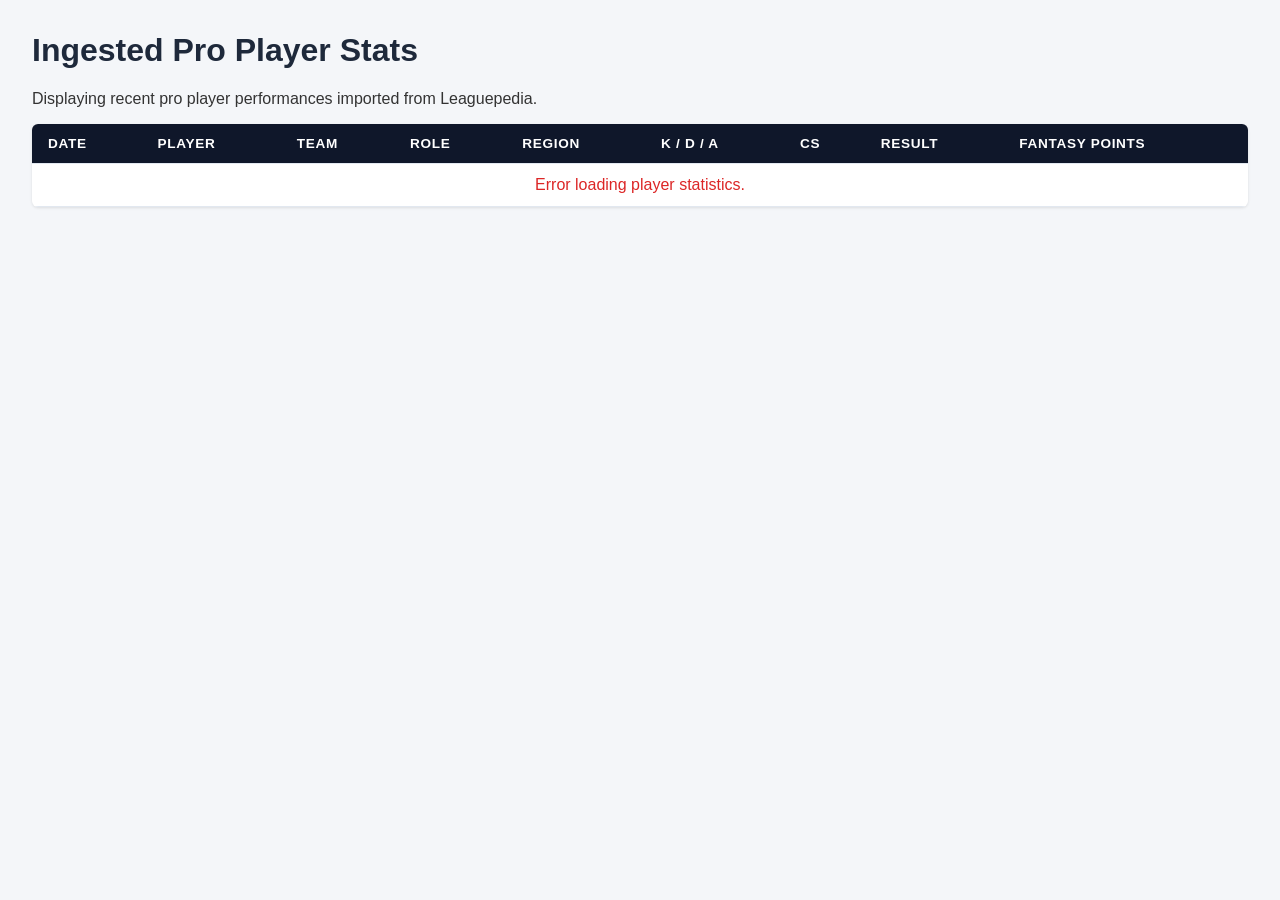
==== public/stats.html @ 6da467f1 "checkpoint 2" ====
<!DOCTYPE html>
<html lang="en">
<head>
    <meta charset="UTF-8">
    <meta name="viewport" content="width=device-width, initial-scale=1.0">
    <title>FantasyLoL - Pro Player Stats</title>
    <link rel="stylesheet" href="/css/styles.css">
    <style>
        body { font-family: Arial, sans-serif; margin: 2rem; background-color: #f4f6f9; color: #333; }
        h1 { color: #1e293b; }
        .stats-table { width: 100%; border-collapse: collapse; margin-top: 1rem; background: #fff; box-shadow: 0 1px 3px rgba(0,0,0,0.1); border-radius: 6px; overflow: hidden; }
        .stats-table th, .stats-table td { padding: 12px 16px; text-align: left; border-bottom: 1px solid #e2e8f0; }
        .stats-table th { background-color: #0f172a; color: #fff; text-transform: uppercase; font-size: 0.85rem; letter-spacing: 0.05em; }
        .stats-table tr:hover { background-color: #f8fafc; }
        .badge-win { color: #16a34a; font-weight: bold; }
        .badge-loss { color: #dc2626; font-weight: bold; }
        .fp-col { font-weight: bold; color: #2563eb; }
        .loading { text-align: center; color: #64748b; padding: 2rem; }
    </style>
</head>
<body>
    <h1>Ingested Pro Player Stats</h1>
    <p>Displaying recent pro player performances imported from Leaguepedia.</p>

    <table class="stats-table">
        <thead>
            <tr>
                <th>Date</th>
                <th>Player</th>
                <th>Team</th>
                <th>Role</th>
                <th>Region</th>
                <th>K / D / A</th>
                <th>CS</th>
                <th>Result</th>
                <th>Fantasy Points</th>
            </tr>
        </thead>
        <tbody id="stats-body">
            <tr>
                <td colspan="9" class="loading">Loading stats...</td>
            </tr>
        </tbody>
    </table>

    <script>
        async function fetchStats() {
            const tbody = document.getElementById('stats-body');
            try {
                const response = await fetch('/api/stats');
                if (!response.ok) throw new Error('Failed to fetch stats');
                
                const stats = await response.json();
                
                if (!stats || stats.length === 0) {
                    tbody.innerHTML = `
                        <tr>
                            <td colspan="9" style="text-align: center; color: #64748b;">
                                No match stats ingested yet. Trigger an update via <code>POST /admin/stats/update</code>.
                            </td>
                        </tr>`;
                    return;
                }

                tbody.innerHTML = stats.map(s => `
                    <tr>
                        <td>${s.match_date}</td>
                        <td><strong>${s.handle}</strong></td>
                        <td>${s.pro_team}</td>
                        <td>${s.role}</td>
                        <td>${s.region}</td>
                        <td>${s.kills} / ${s.deaths} / ${s.assists}</td>
                        <td>${s.creep_score}</td>
                        <td>
                            ${s.win === 1 
                                ? '<span class="badge-win">WIN</span>' 
                                : '<span class="badge-loss">LOSS</span>'}
                        </td>
                        <td class="fp-col">${s.fantasy_points.toFixed(2)}</td>
                    </tr>
                `).join('');
            } catch (err) {
                tbody.innerHTML = `
                    <tr>
                        <td colspan="9" style="text-align: center; color: #dc2626;">
                            Error loading player statistics.
                        </td>
                    </tr>`;
            }
        }

        document.addEventListener('DOMContentLoaded', fetchStats);
    </script>
</body>
</html>
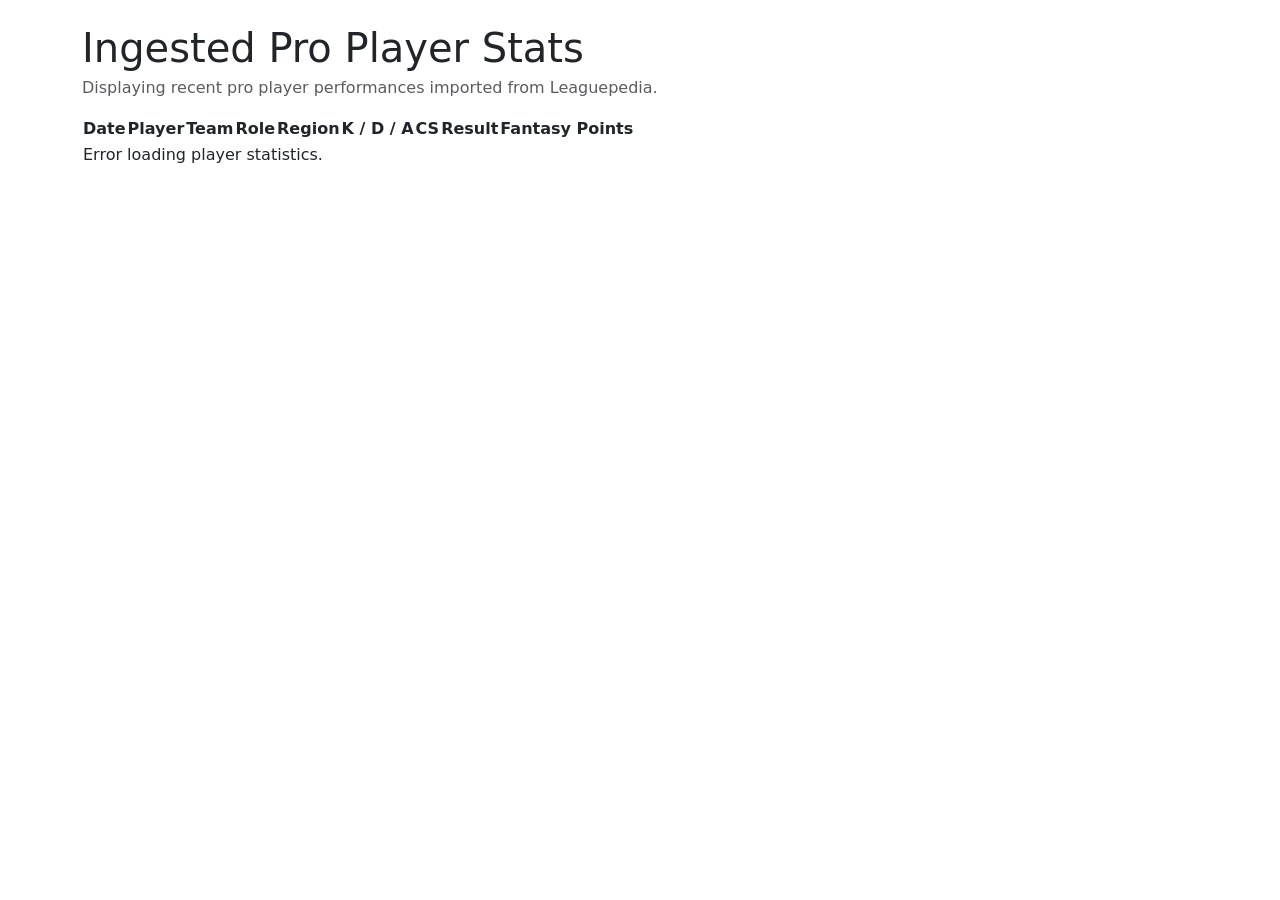
==== commit f449a462: "checkpoint 4" ====
--- a/public/stats.html
+++ b/public/stats.html
@@ -4,85 +4,118 @@
     <meta charset="UTF-8">
     <meta name="viewport" content="width=device-width, initial-scale=1.0">
     <title>FantasyLoL - Pro Player Stats</title>
-    <link rel="stylesheet" href="/css/styles.css">
-    <style>
-        body { font-family: Arial, sans-serif; margin: 2rem; background-color: #f4f6f9; color: #333; }
-        h1 { color: #1e293b; }
-        .stats-table { width: 100%; border-collapse: collapse; margin-top: 1rem; background: #fff; box-shadow: 0 1px 3px rgba(0,0,0,0.1); border-radius: 6px; overflow: hidden; }
-        .stats-table th, .stats-table td { padding: 12px 16px; text-align: left; border-bottom: 1px solid #e2e8f0; }
-        .stats-table th { background-color: #0f172a; color: #fff; text-transform: uppercase; font-size: 0.85rem; letter-spacing: 0.05em; }
-        .stats-table tr:hover { background-color: #f8fafc; }
-        .badge-win { color: #16a34a; font-weight: bold; }
-        .badge-loss { color: #dc2626; font-weight: bold; }
-        .fp-col { font-weight: bold; color: #2563eb; }
-        .loading { text-align: center; color: #64748b; padding: 2rem; }
-    </style>
+
+    <!-- Bootstrap 5 CSS CDN (base framework) -->
+    <link href="https://cdn.jsdelivr.net/npm/bootstrap@5.3.2/dist/css/bootstrap.min.css" rel="stylesheet">
+
+    <!-- Shared custom dark theme (must load after Bootstrap) -->
+    <link href="/css/styles.css" rel="stylesheet">
+
+    <!-- Shared header/footer loader -->
+    <script src="/js/layout.js" defer></script>
 </head>
-<body>
-    <h1>Ingested Pro Player Stats</h1>
-    <p>Displaying recent pro player performances imported from Leaguepedia.</p>
+<body class="min-vh-100 d-flex flex-column">
 
-    <table class="stats-table">
-        <thead>
-            <tr>
-                <th>Date</th>
-                <th>Player</th>
-                <th>Team</th>
-                <th>Role</th>
-                <th>Region</th>
-                <th>K / D / A</th>
-                <th>CS</th>
-                <th>Result</th>
-                <th>Fantasy Points</th>
-            </tr>
-        </thead>
-        <tbody id="stats-body">
-            <tr>
-                <td colspan="9" class="loading">Loading stats...</td>
-            </tr>
-        </tbody>
-    </table>
+    <div data-include="header"></div>
+
+    <main class="container py-4">
+        <h1 class="mb-1">Ingested Pro Player Stats</h1>
+        <p class="text-muted">Displaying recent pro player performances imported from Leaguepedia.</p>
+
+        <div class="table-responsive">
+            <table class="stats-table">
+                <thead>
+                    <tr>
+                        <th>Date</th>
+                        <th>Player</th>
+                        <th>Team</th>
+                        <th>Role</th>
+                        <th>Region</th>
+                        <th>K / D / A</th>
+                        <th>CS</th>
+                        <th>Result</th>
+                        <th>Fantasy Points</th>
+                    </tr>
+                </thead>
+                <tbody id="stats-body">
+                    <tr>
+                        <td colspan="9" class="state-cell">Loading stats...</td>
+                    </tr>
+                </tbody>
+            </table>
+        </div>
+    </main>
+
+    <div data-include="footer"></div>
+
+    <!-- Bootstrap 5 JS bundle (needed for collapsible navbar) -->
+    <script src="https://cdn.jsdelivr.net/npm/bootstrap@5.3.2/dist/js/bootstrap.bundle.min.js"></script>
 
     <script>
+        function formatDate(dateStr) {
+            if (!dateStr) return 'N/A';
+            const date = new Date(dateStr);
+            return isNaN(date.getTime()) ? dateStr : date.toLocaleDateString();
+        }
+
         async function fetchStats() {
             const tbody = document.getElementById('stats-body');
             try {
                 const response = await fetch('/api/stats');
                 if (!response.ok) throw new Error('Failed to fetch stats');
-                
+
                 const stats = await response.json();
-                
+
                 if (!stats || stats.length === 0) {
                     tbody.innerHTML = `
                         <tr>
-                            <td colspan="9" style="text-align: center; color: #64748b;">
+                            <td colspan="9" class="state-cell">
                                 No match stats ingested yet. Trigger an update via <code>POST /admin/stats/update</code>.
                             </td>
                         </tr>`;
                     return;
                 }
 
-                tbody.innerHTML = stats.map(s => `
-                    <tr>
-                        <td>${s.match_date}</td>
-                        <td><strong>${s.handle}</strong></td>
-                        <td>${s.pro_team}</td>
-                        <td>${s.role}</td>
-                        <td>${s.region}</td>
-                        <td>${s.kills} / ${s.deaths} / ${s.assists}</td>
-                        <td>${s.creep_score}</td>
-                        <td>
-                            ${s.win === 1 
-                                ? '<span class="badge-win">WIN</span>' 
-                                : '<span class="badge-loss">LOSS</span>'}
-                        </td>
-                        <td class="fp-col">${s.fantasy_points.toFixed(2)}</td>
-                    </tr>
-                `).join('');
+                tbody.innerHTML = stats.map(s => {
+                    // Player pictures temporarily disabled (no images imported yet).
+                    // Re-enable by uncommenting this line and the <img> in the player cell below.
+                    // const avatarSrc = s.image_url || 'https://via.placeholder.com/32?text=?';
+                    const formattedDate = formatDate(s.match_date);
+                    const fp = typeof s.fantasy_points === 'number' ? s.fantasy_points.toFixed(2) : '0.00';
+
+                    let resultBadge = '<span class="badge-none">-</span>';
+                    if (s.match_date) {
+                        resultBadge = s.win === 1
+                            ? '<span class="badge-win">WIN</span>'
+                            : '<span class="badge-loss">LOSS</span>';
+                    }
+
+                    return `
+                        <tr>
+                            <td>${formattedDate}</td>
+                            <td>
+                                <div class="player-cell">
+                                    <!-- Player picture temporarily disabled (no images imported yet).
+                                         Re-enable together with the avatarSrc line above:
+                                    <img src="\${avatarSrc}" alt="\${s.handle}" class="player-avatar" onerror="this.src='https://via.placeholder.com/32?text=?';">
+                                    -->
+                                    <strong>${s.handle}</strong>
+                                </div>
+                            </td>
+                            <td>${s.pro_team || 'N/A'}</td>
+                            <td>${s.role || 'N/A'}</td>
+                            <td>${s.region || 'N/A'}</td>
+                            <td>${s.kills} / ${s.deaths} / ${s.assists}</td>
+                            <td>${s.creep_score}</td>
+                            <td>${resultBadge}</td>
+                            <td class="fp-col">${fp}</td>
+                        </tr>
+                    `;
+                }).join('');
             } catch (err) {
                 tbody.innerHTML = `
                     <tr>
-                        <td colspan="9" style="text-align: center; color: #dc2626;">
+                        <td colspan="9" class="state-cell is-error">
                             Error loading player statistics.
                         </td>
                     </tr>`;
@@ -92,4 +125,4 @@
         document.addEventListener('DOMContentLoaded', fetchStats);
     </script>
 </body>
-</html>+</html>
